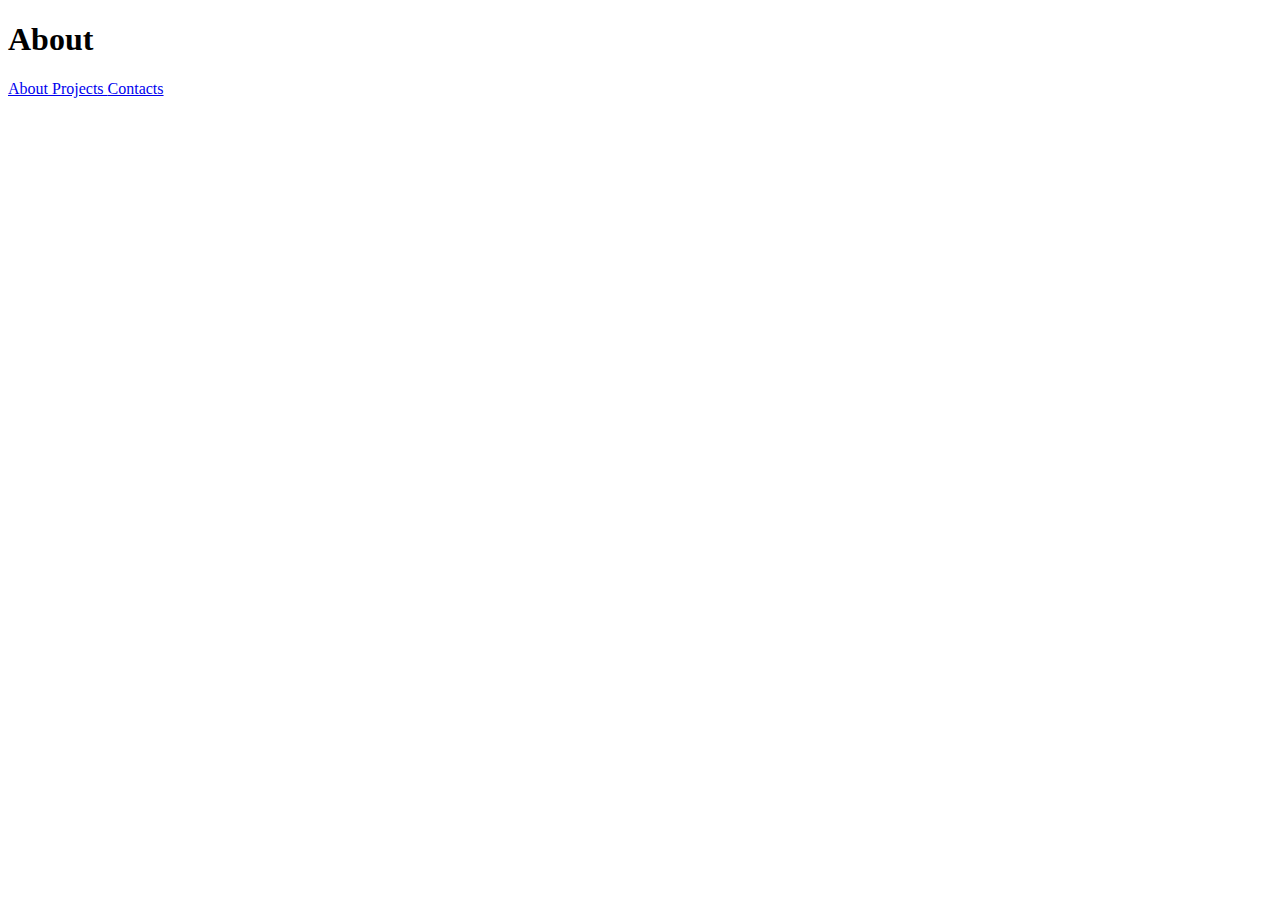
==== about.html @ 6e5eacdf "comp. Task1 & link pages" ====
<!DOCTYPE html>
<html lang="en">

<head>
  <meta charset="UTF-8">
  <meta name="viewport" content="width=device-width, initial-scale=1.0">
  <title>Document</title>
</head>

<!--  about  -->
<header class="container">
  <div>
    <h1> About </h1>
  </div>
  <nav>
    <a href="about.html"> About </a>
    <a href="projects.html"> Projects </a>
    <a href="contacts.html"> Contacts </a>
  </nav>
</header>
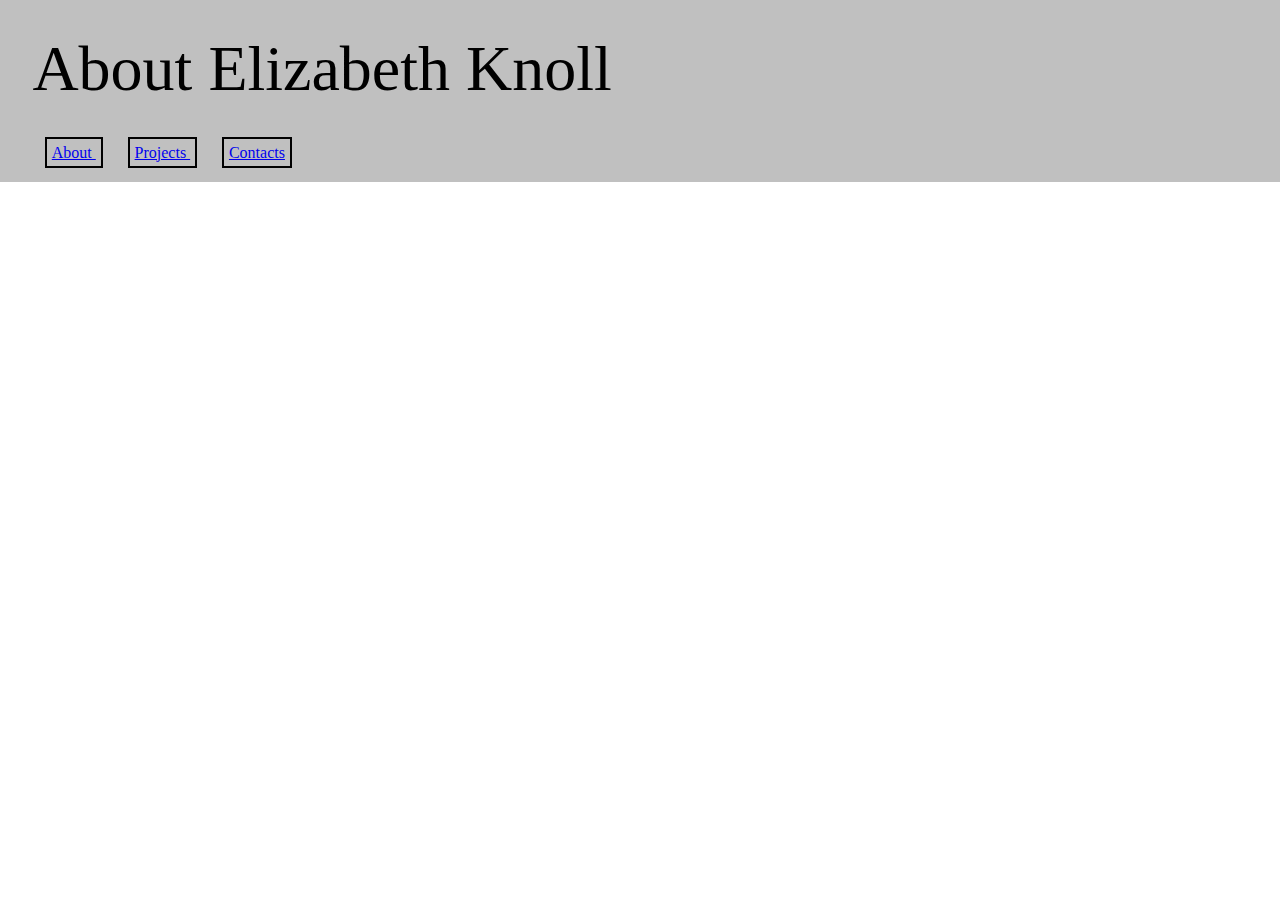
==== commit e21e8421: "added photos." ====
--- a/about.html
+++ b/about.html
@@ -4,17 +4,18 @@
 <head>
   <meta charset="UTF-8">
   <meta name="viewport" content="width=device-width, initial-scale=1.0">
+  <link rel="stylesheet" href="style/index.css">
   <title>Document</title>
 </head>
 
 <!--  about  -->
 <header class="container">
   <div>
-    <h1> About </h1>
+    <h1> About Elizabeth Knoll </h1>
   </div>
   <nav>
     <a href="about.html"> About </a>
     <a href="projects.html"> Projects </a>
-    <a href="contacts.html"> Contacts </a>
+    <a href="contact.html"> Contacts </a>
   </nav>
 </header>--- a/style/index.css
+++ b/style/index.css
@@ -0,0 +1,138 @@
+/* Add CSS styling here */
+/* Reset */
+html,
+body,
+div,
+span,
+applet,
+object,
+iframe,
+h1,
+h2,
+h3,
+h4,
+h5,
+h6,
+p,
+blockquote,
+pre,
+a,
+abbr,
+acronym,
+address,
+big,
+cite,
+code,
+del,
+dfn,
+em,
+img,
+ins,
+kbd,
+q,
+s,
+samp,
+small,
+strike,
+strong,
+sub,
+sup,
+tt,
+var,
+b,
+u,
+i,
+center,
+dl,
+dt,
+dd,
+ol,
+ul,
+li,
+fieldset,
+form,
+label,
+legend,
+table,
+caption,
+tbody,
+tfoot,
+thead,
+tr,
+th,
+td,
+article,
+aside,
+canvas,
+details,
+embed,
+figure,
+figcaption,
+footer,
+header,
+hgroup,
+menu,
+nav,
+output,
+ruby,
+section,
+summary,
+time,
+mark,
+audio,
+video {
+  margin: 0;
+  padding: 0;
+  border: 0;
+  font-size: 100%;
+  font: inherit;
+  vertical-align: baseline;
+}
+/* Reset */
+h3 {
+
+}
+p {
+
+}
+/* Header */
+
+h1 {
+  font-family: impact;
+  font-size: 400%;
+  margin: 0% 0% 2% 0%;
+  padding: 1%;
+}
+
+.container {
+  background-color: silver;
+  padding: 20px;
+  margin: 0x;
+}
+
+.container nav a {
+  margin: 0% 0% 0% 2%;
+  padding: 5px;
+  border: solid black 2px;
+  background-color: silver;
+}
+/* Header end */
+/* Intro begin */
+.img1 {
+
+}
+.sec1 {
+
+}
+.name {
+
+}
+/* intro end */
+/* Gallery Begin */
+.imggal1 {
+
+}
+.imggal2 {
+  
+}
+/* Gallery End */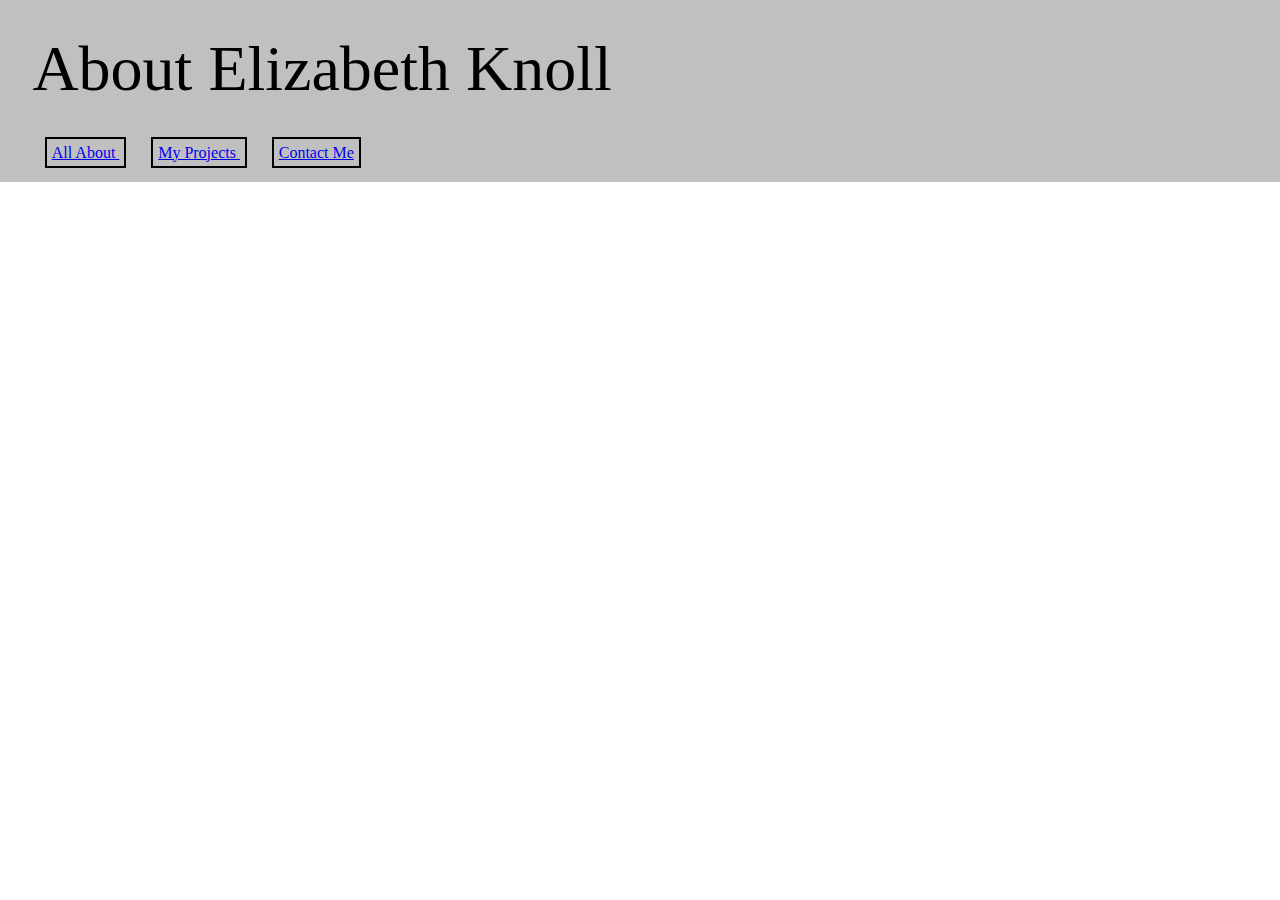
==== commit 7bb812ab: "Flex box added to galleries" ====
--- a/about.html
+++ b/about.html
@@ -14,8 +14,8 @@
     <h1> About Elizabeth Knoll </h1>
   </div>
   <nav>
-    <a href="about.html"> About </a>
-    <a href="projects.html"> Projects </a>
-    <a href="contact.html"> Contacts </a>
+    <a href="about.html"> All About </a>
+    <a href="projects.html"> My Projects </a>
+    <a href="contact.html"> Contact Me </a>
   </nav>
 </header>--- a/style/index.css
+++ b/style/index.css
@@ -89,12 +89,7 @@
   vertical-align: baseline;
 }
 /* Reset */
-h3 {
 
-}
-p {
-
-}
 /* Header */
 
 h1 {
@@ -104,6 +99,12 @@
   padding: 1%;
 }
 
+h3 {
+
+}
+p {
+
+}
 .container {
   background-color: silver;
   padding: 20px;
@@ -118,11 +119,13 @@
 }
 /* Header end */
 /* Intro begin */
-.img1 {
-
+.sec1 {
+  display: flex;
 }
-.sec1 {
-
+.introimg {
+  display: flex;
+  justify-content: space-evenly;
+  height: 300px; width: 300px;
 }
 .name {
 
@@ -130,9 +133,15 @@
 /* intro end */
 /* Gallery Begin */
 .imggal1 {
-
+  display: flex;
+  justify-content: space-evenly;
+  height: 350px; width: 250px;
 }
 .imggal2 {
-  
+  display: flex;
+  justify-content: space-evenly;
+  box-sizing: border-box;
+  height: 250px; width: 250px;
+  margin: 20px;
 }
 /* Gallery End */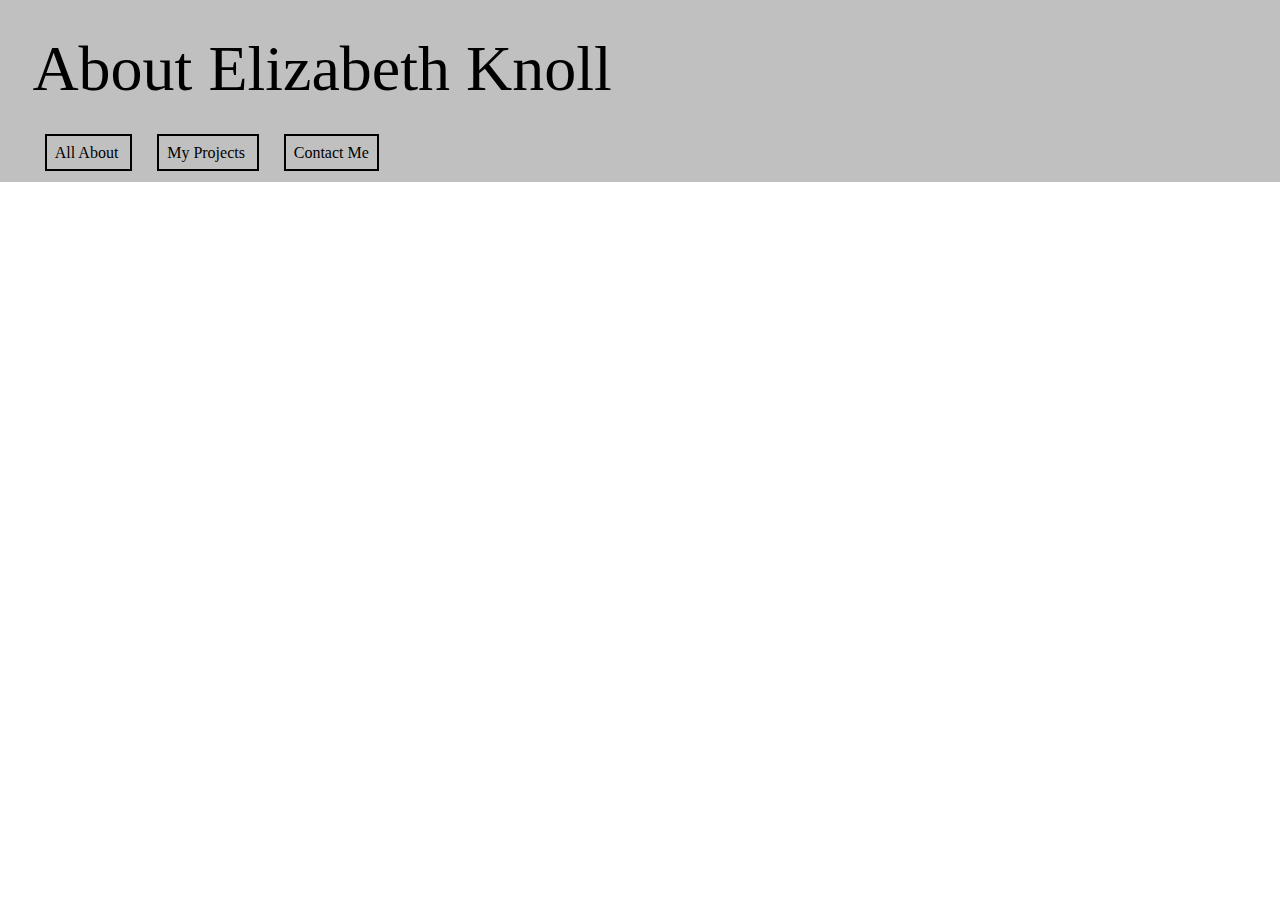
==== commit a2a6ffa2: "responsive design" ====
--- a/about.html
+++ b/about.html
@@ -4,6 +4,7 @@
 <head>
   <meta charset="UTF-8">
   <meta name="viewport" content="width=device-width, initial-scale=1.0">
+  <meta name="viewport" attributes: content="width=device-width, initial-scale=1">
   <link rel="stylesheet" href="style/index.css">
   <title>Document</title>
 </head>
--- a/style/index.css
+++ b/style/index.css
@@ -1,4 +1,8 @@
 /* Add CSS styling here */
+html {
+  font-size: 62.5%;
+  
+}
 /* Reset */
 html,
 body,
@@ -90,58 +94,143 @@
 }
 /* Reset */
 
-/* Header */
+/* General */
+.maindiv {
+    width:80%;
+    margin:0 auto; 
+}
 
 h1 {
-  font-family: impact;
-  font-size: 400%;
-  margin: 0% 0% 2% 0%;
-  padding: 1%;
-}
-
+  font-family:impact;
+  font-size:4rem;
+  margin:0% 0% 2% 0%;
+  padding:1%;
+}
+h2 {
+  font-family:Impact, Haettenschweiler, 'Arial Narrow Bold', sans-serif;
+  font-size:3rem;
+  text-align:center;
+}
 h3 {
-
+  font-family:Impact, Haettenschweiler, 'Arial Narrow Bold', sans-serif;
+  font-size:1.5rem;
 }
 p {
-
-}
+  font-size:1.25rem;
+  font-family:roboto;
+  padding:1.0rem;
+  line-height:1.4;
+}
+ span {
+  display:flex;
+  justify-content:flex-end;
+ }
+ /* General End */
+
+ /* Header */
 .container {
-  background-color: silver;
-  padding: 20px;
-  margin: 0x;
-}
-
+  background-color:silver;
+  padding:20px;
+  margin:0x;
+}
 .container nav a {
-  margin: 0% 0% 0% 2%;
-  padding: 5px;
-  border: solid black 2px;
-  background-color: silver;
+  margin:0% 0% 0% 2%;
+  padding:0.5rem;
+  border:solid black .13rem;
+  background-color:silver;
 }
 /* Header end */
+
 /* Intro begin */
 .sec1 {
-  display: flex;
+  display:flex;
 }
 .introimg {
-  display: flex;
-  justify-content: space-evenly;
-  height: 300px; width: 300px;
-}
-.name {
+  display:flex;
+  justify-content:space-around;
+  border:#4CAF50 .25rem;
+  max-height:20.5rem;
+  max-width:20.5rem;
+  box-sizing:border-box;
+  margin:0.25rem;
+}
+.sec1div, h3, a, p {
+  margin:0.2rem;
+  padding:0.5rem;
+}
+a {
+  border: radius .5rem;
+  background-color:#4CAF50; /* Green */
+  border:none;
+  color: black;
+  padding:0.20rem;
+  text-align:center;
+  text-decoration:none;
+  font-size: 1.0rem;
+  margin:.5rem .25rem;
+  cursor:pointer;
+}
+a:hover{
 
 }
 /* intro end */
+
 /* Gallery Begin */
-.imggal1 {
-  display: flex;
-  justify-content: space-evenly;
-  height: 350px; width: 250px;
-}
-.imggal2 {
-  display: flex;
-  justify-content: space-evenly;
-  box-sizing: border-box;
-  height: 250px; width: 250px;
-  margin: 20px;
-}
-/* Gallery End */+.secimggal1  {
+  width: auto; height: 15.0rem;
+  display: flex;
+  justify-content: space-around;
+  background-color: rgb(92, 70, 70);
+}
+
+.secimggal2 {
+  width: auto; height: 20.0rem;
+  display: flex;
+  justify-content: space-around;
+  background-color: rgb(92, 70, 70);
+}
+/* Gallery End */
+
+/* footer Begin */
+.footer {
+  text-align: center;
+  padding: .8rem;
+  font-size: .8rem;
+}
+footer div {
+  display: flex;
+  justify-content: center;
+}
+.footerdiv {
+  display: flex;
+  justify-content: flex-end;
+}
+.fa:hover {
+  opacity: 0.7;
+}
+.fa-facebook {
+background: #3B5998;
+color: white;
+}
+/* Footer End */
+
+/* Media Queries */
+
+/* tabelt */
+@media only screen and (min-width: 800px) {
+
+.secimggal1, .secimggal2 {
+  flex-wrap: wrap;
+}
+
+}
+
+/* phone */
+@media only screen and (min-width: 500px) {
+
+  .secimggal1, .secimggal2 {
+    flex-wrap: wrap;
+  }
+  
+
+}